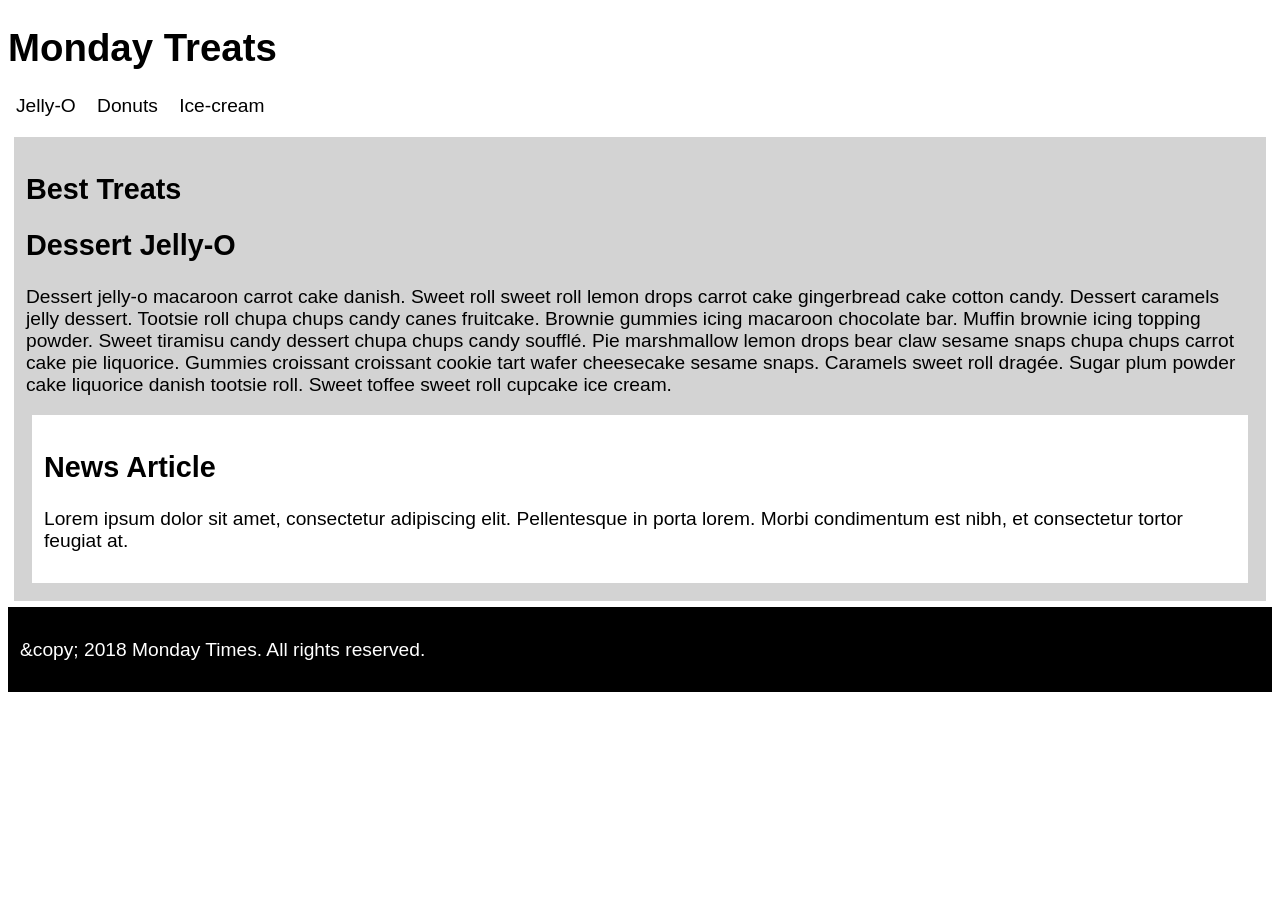
==== form/index.html @ 861dc62c "started changing tags" ====
<!DOCTYPE HTML PUBLIC "-//W3C//DTD HTML 4.01 Transitional//EN" "http://www.w3.org/TR/html4/loose.dtd">
<html lang="en">
<head>
<meta http-equiv="Content-Type" content="text/html;charset=utf-8">
<title>HTML4 TREATS</title>
<style>
body {
    font-family: Verdana,sans-serif;
    font-size: 1.2em;
}

header#header, div#footer {
    padding: 12px;
    color: white;
    background-color: black;
}

section#content {
    margin: 6px;
    padding: 12px;
    background-color: lightgrey;
}

div.article {
    margin: 6px;
    padding: 12px;
    background-color: white;
}

div#menu ul {
    padding: 0;
}

div#menu ul li {
    display: inline;
    margin: 8px;
}
</style>
</head>

<body>
<div id="header">
  <h1>Monday Treats</h1>
</div>

<div id="menu">
  <ul>
    <li>Jelly-O</li>
    <li>Donuts</li>
    <li>Ice-cream</li>
  </ul>
</div>

<section id="content">
  <h2>Best Treats</h2>
  <article class="article">
    <h2>Dessert Jelly-O</h2>
    <p>Dessert jelly-o macaroon carrot cake danish. Sweet roll sweet roll lemon drops carrot cake gingerbread cake cotton candy. Dessert caramels jelly dessert. Tootsie roll chupa chups candy canes fruitcake. Brownie gummies icing macaroon chocolate bar. Muffin brownie icing topping powder. Sweet tiramisu candy dessert chupa chups candy soufflé. Pie marshmallow lemon drops bear claw sesame snaps chupa chups carrot cake pie liquorice. Gummies croissant croissant cookie tart wafer cheesecake sesame snaps. Caramels sweet roll dragée. Sugar plum powder cake liquorice danish tootsie roll. Sweet toffee sweet roll cupcake ice cream.</p>
  </article>
  <div class="article">
    <h2>News Article</h2>
    <p>Lorem ipsum dolor sit amet, consectetur adipiscing elit. Pellentesque in porta lorem. Morbi condimentum est nibh, et consectetur tortor feugiat at.</p>
  </div>
</section>

<div id="footer">
  <p>&amp;copy; 2018 Monday Times. All rights reserved.</p>
</div>

</body>
</html>
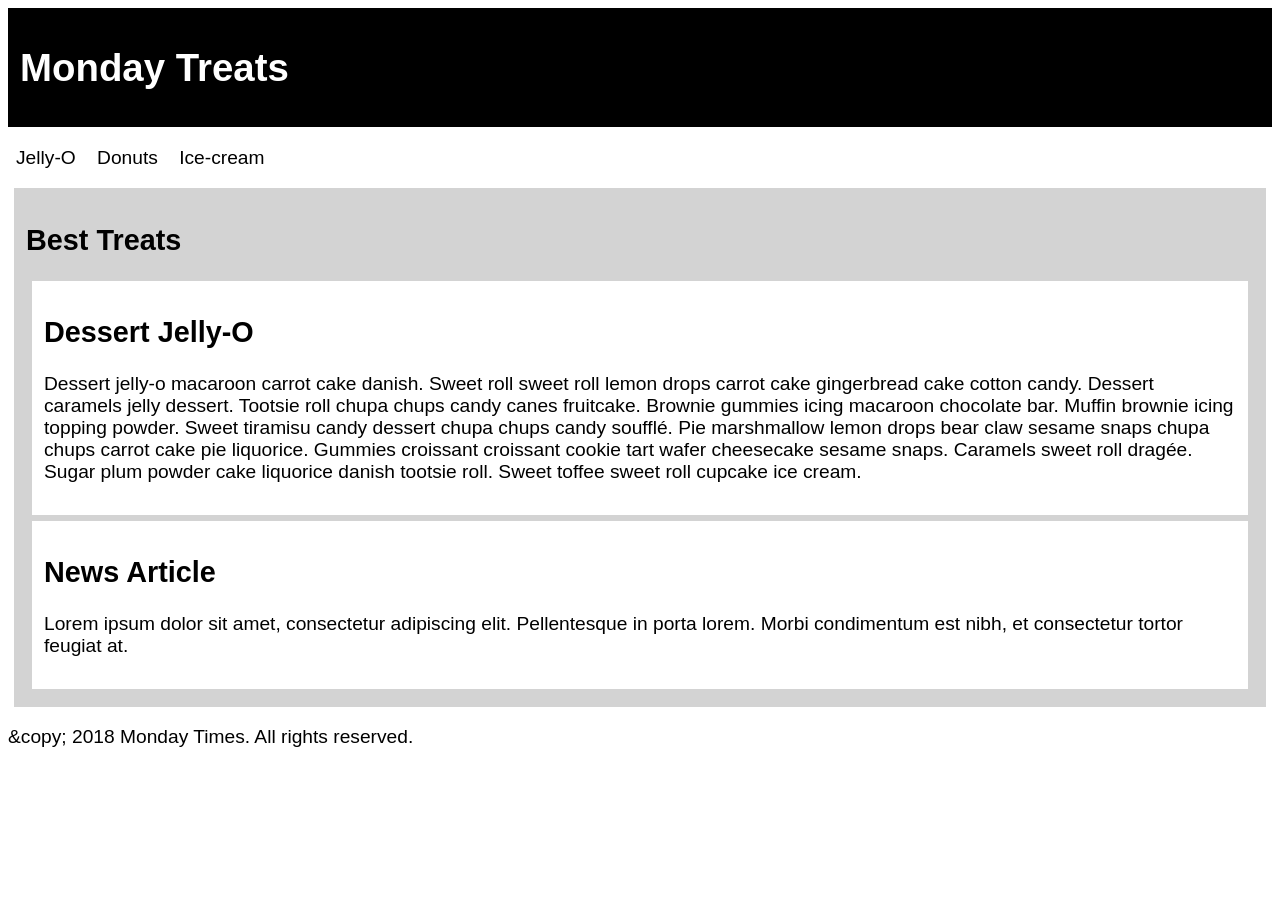
==== commit 461a7e26: "changed css" ====
--- a/form/index.html
+++ b/form/index.html
@@ -21,17 +21,17 @@
     background-color: lightgrey;
 }
 
-div.article {
+article.article {
     margin: 6px;
     padding: 12px;
     background-color: white;
 }
 
-div#menu ul {
+nav#menu ul {
     padding: 0;
 }
 
-div#menu ul li {
+nav#menu ul li {
     display: inline;
     margin: 8px;
 }
@@ -39,17 +39,17 @@
 </head>
 
 <body>
-<div id="header">
+<header id="header">
   <h1>Monday Treats</h1>
-</div>
+</header>
 
-<div id="menu">
+<nav id="menu">
   <ul>
     <li>Jelly-O</li>
     <li>Donuts</li>
     <li>Ice-cream</li>
   </ul>
-</div>
+</nav>
 
 <section id="content">
   <h2>Best Treats</h2>
@@ -57,15 +57,15 @@
     <h2>Dessert Jelly-O</h2>
     <p>Dessert jelly-o macaroon carrot cake danish. Sweet roll sweet roll lemon drops carrot cake gingerbread cake cotton candy. Dessert caramels jelly dessert. Tootsie roll chupa chups candy canes fruitcake. Brownie gummies icing macaroon chocolate bar. Muffin brownie icing topping powder. Sweet tiramisu candy dessert chupa chups candy soufflé. Pie marshmallow lemon drops bear claw sesame snaps chupa chups carrot cake pie liquorice. Gummies croissant croissant cookie tart wafer cheesecake sesame snaps. Caramels sweet roll dragée. Sugar plum powder cake liquorice danish tootsie roll. Sweet toffee sweet roll cupcake ice cream.</p>
   </article>
-  <div class="article">
+  <article class="article">
     <h2>News Article</h2>
     <p>Lorem ipsum dolor sit amet, consectetur adipiscing elit. Pellentesque in porta lorem. Morbi condimentum est nibh, et consectetur tortor feugiat at.</p>
-  </div>
+  </article>
 </section>
 
-<div id="footer">
+<footer id="footer">
   <p>&amp;copy; 2018 Monday Times. All rights reserved.</p>
-</div>
+</footer>
 
 </body>
 </html>
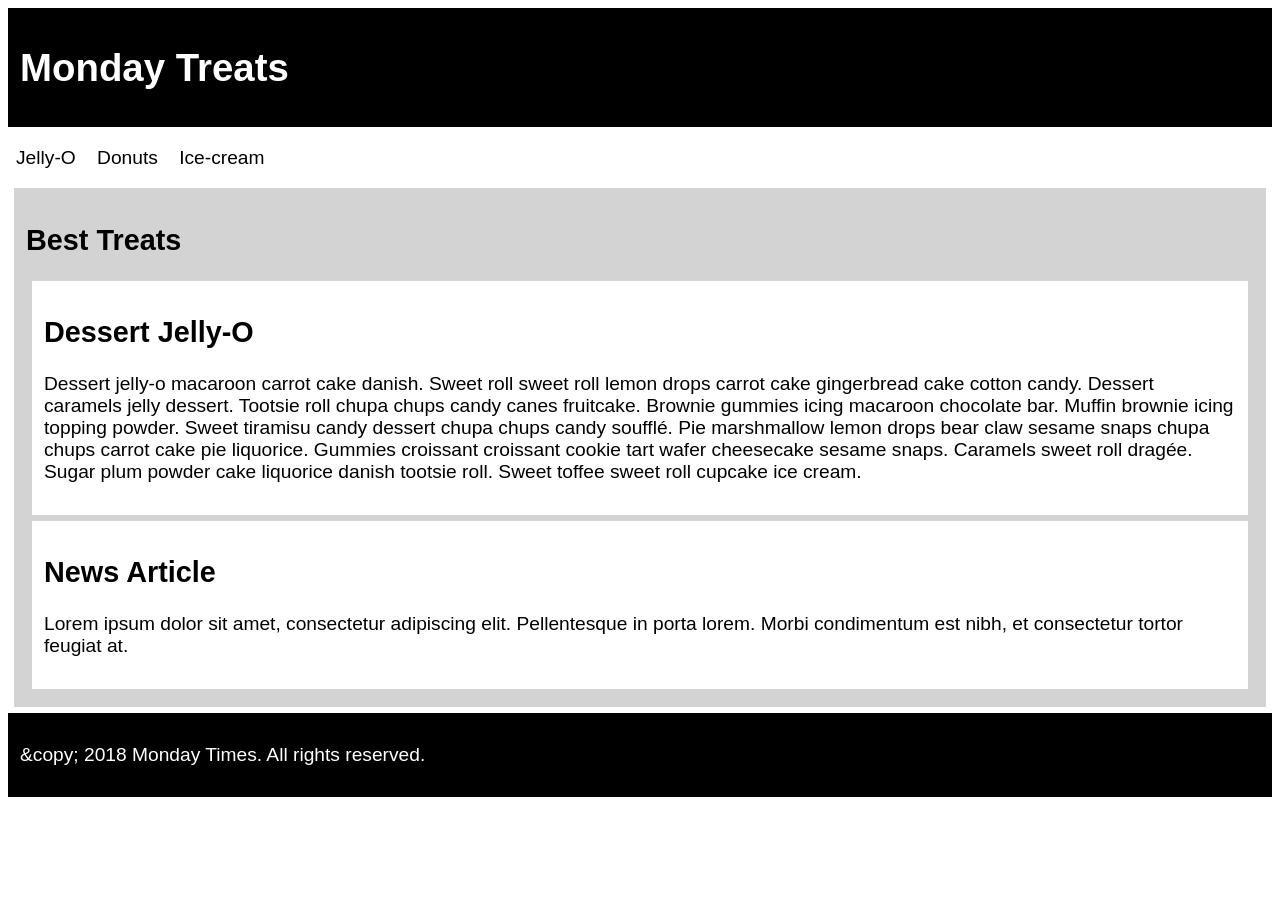
==== commit 974c7293: "Disposed of classes" ====
--- a/form/index.html
+++ b/form/index.html
@@ -9,29 +9,29 @@
     font-size: 1.2em;
 }
 
-header#header, div#footer {
+header, footer {
     padding: 12px;
     color: white;
     background-color: black;
 }
 
-section#content {
+section {
     margin: 6px;
     padding: 12px;
     background-color: lightgrey;
 }
 
-article.article {
+article{
     margin: 6px;
     padding: 12px;
     background-color: white;
 }
 
-nav#menu ul {
+nav ul {
     padding: 0;
 }
 
-nav#menu ul li {
+nav ul li {
     display: inline;
     margin: 8px;
 }
@@ -39,11 +39,11 @@
 </head>
 
 <body>
-<header id="header">
+<header>
   <h1>Monday Treats</h1>
 </header>
 
-<nav id="menu">
+<nav>
   <ul>
     <li>Jelly-O</li>
     <li>Donuts</li>
@@ -51,19 +51,19 @@
   </ul>
 </nav>
 
-<section id="content">
+<section>
   <h2>Best Treats</h2>
-  <article class="article">
+  <article>
     <h2>Dessert Jelly-O</h2>
     <p>Dessert jelly-o macaroon carrot cake danish. Sweet roll sweet roll lemon drops carrot cake gingerbread cake cotton candy. Dessert caramels jelly dessert. Tootsie roll chupa chups candy canes fruitcake. Brownie gummies icing macaroon chocolate bar. Muffin brownie icing topping powder. Sweet tiramisu candy dessert chupa chups candy soufflé. Pie marshmallow lemon drops bear claw sesame snaps chupa chups carrot cake pie liquorice. Gummies croissant croissant cookie tart wafer cheesecake sesame snaps. Caramels sweet roll dragée. Sugar plum powder cake liquorice danish tootsie roll. Sweet toffee sweet roll cupcake ice cream.</p>
   </article>
-  <article class="article">
+  <article>
     <h2>News Article</h2>
     <p>Lorem ipsum dolor sit amet, consectetur adipiscing elit. Pellentesque in porta lorem. Morbi condimentum est nibh, et consectetur tortor feugiat at.</p>
   </article>
 </section>
 
-<footer id="footer">
+<footer>
   <p>&amp;copy; 2018 Monday Times. All rights reserved.</p>
 </footer>
 
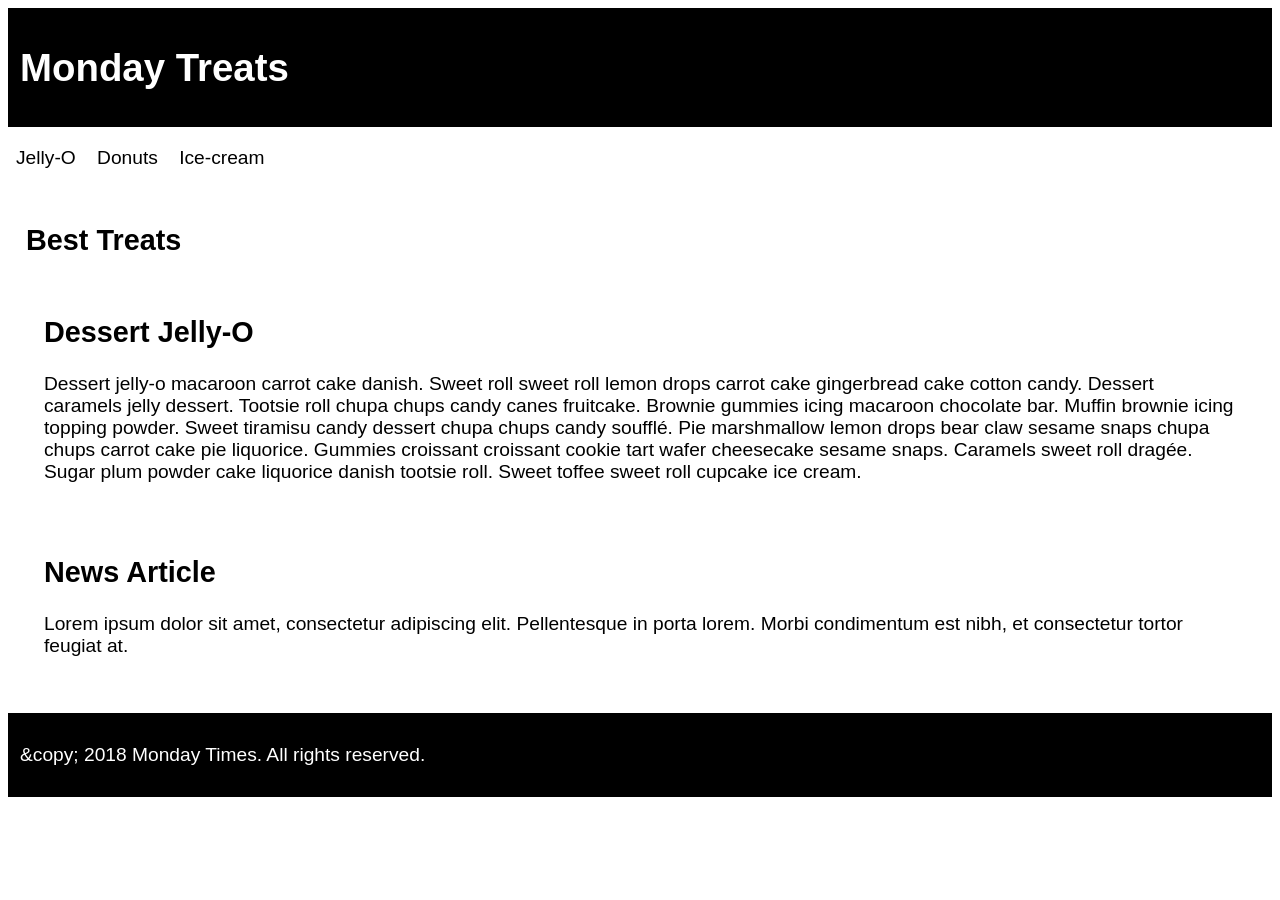
==== commit 38446946: "simplifying the code" ====
--- a/form/index.html
+++ b/form/index.html
@@ -15,10 +15,9 @@
     background-color: black;
 }
 
-section {
+section, article {
     margin: 6px;
     padding: 12px;
-    background-color: lightgrey;
 }
 
 article{
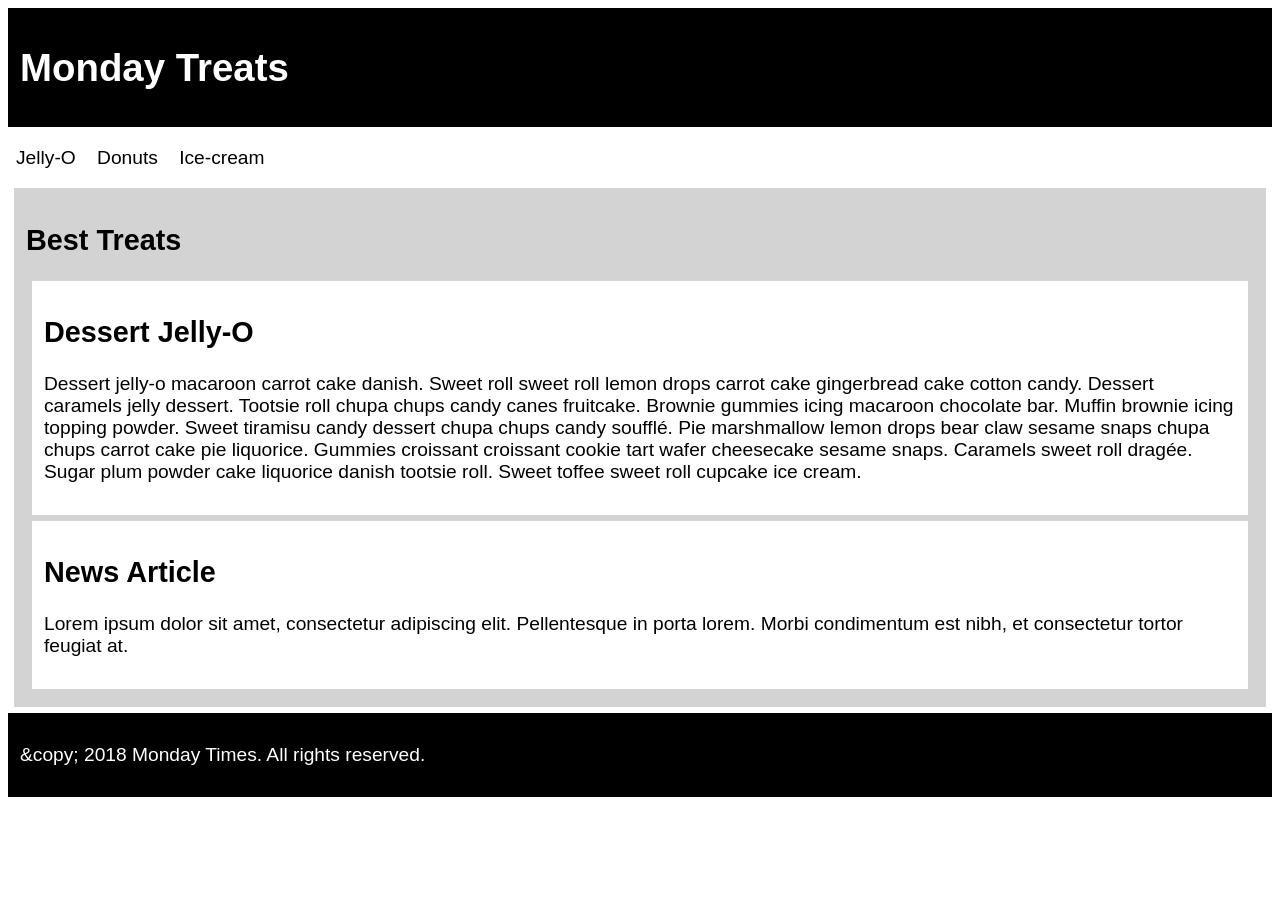
==== commit d1c7d5cc: "fixed section bug" ====
--- a/form/index.html
+++ b/form/index.html
@@ -18,6 +18,12 @@
 section, article {
     margin: 6px;
     padding: 12px;
+}
+
+section{
+    background-color: lightgrey;
+
+
 }
 
 article{
